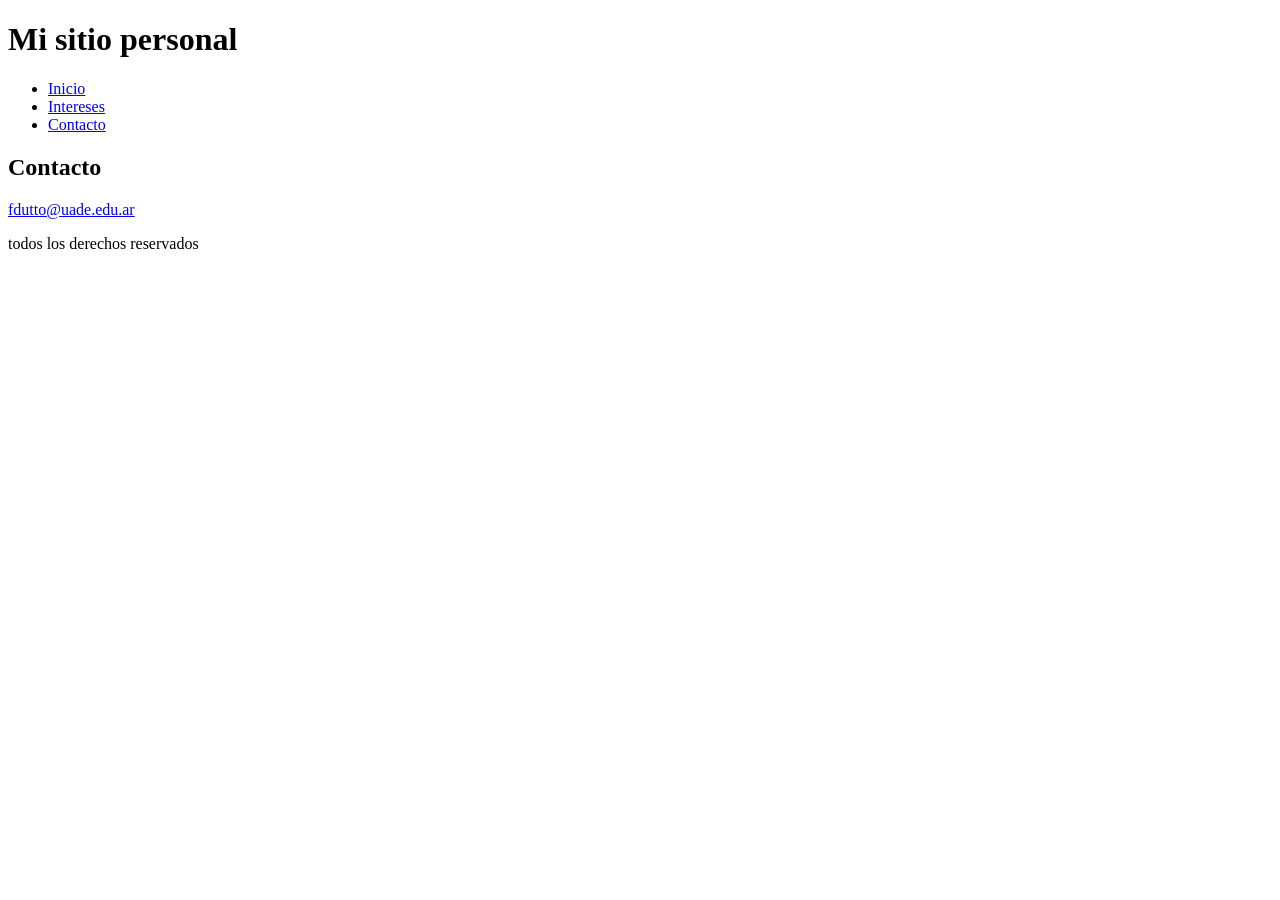
==== contacto.html @ 309a48f1 "version1" ====
<!DOCTYPE html>
<html lang="es">
<head>
    <meta charset="UTF-8">
    <meta name="viewport" content="width=device-width, initial-scale=1.0">
    <title>Mi primer sitio</title>
</head>
<body>
    <header>
        <h1>Mi sitio personal</h1>
        <nav>
            <ul>
                <li><a href="index.html">Inicio</a></li>
                <li><a href="contacto.html">Intereses</a></li>
                <li><a href="Intereses.html">Contacto</a></li>

            </ul>

        </nav>
    </header>
    <main>
       <h2>Contacto</h2>
       <a href="mailto:fdutto@uade.edu.ar">fdutto@uade.edu.ar</a>

    </main>
    <footer>
        <p>todos los derechos reservados</p>
    </footer>
    
</body>
</html>
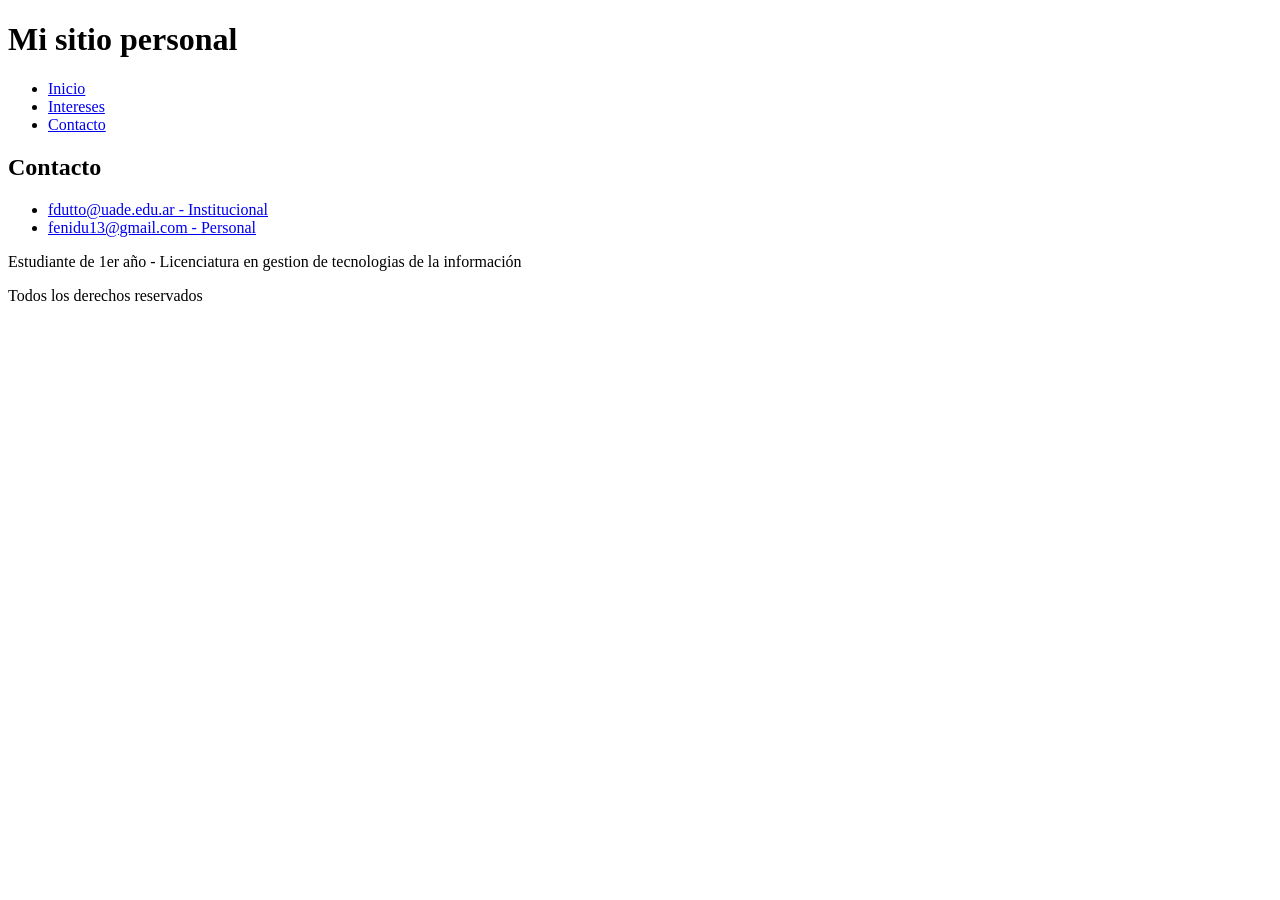
==== commit 1a20640d: "updateTP" ====
--- a/contacto.html
+++ b/contacto.html
@@ -20,11 +20,14 @@
     </header>
     <main>
        <h2>Contacto</h2>
-       <a href="mailto:fdutto@uade.edu.ar">fdutto@uade.edu.ar</a>
-
+       <ul>
+         <li><a href="mailto:fdutto@uade.edu.ar">fdutto@uade.edu.ar - Institucional</a></li>
+         <li><a href="mailto:fenidu13@gmail.com">fenidu13@gmail.com - Personal</a></li>
+       </ul>
     </main>
     <footer>
-        <p>todos los derechos reservados</p>
+        <p>Estudiante de 1er año - Licenciatura en gestion de tecnologias de la información</p>
+        <p>Todos los derechos reservados</p>
     </footer>
     
 </body>
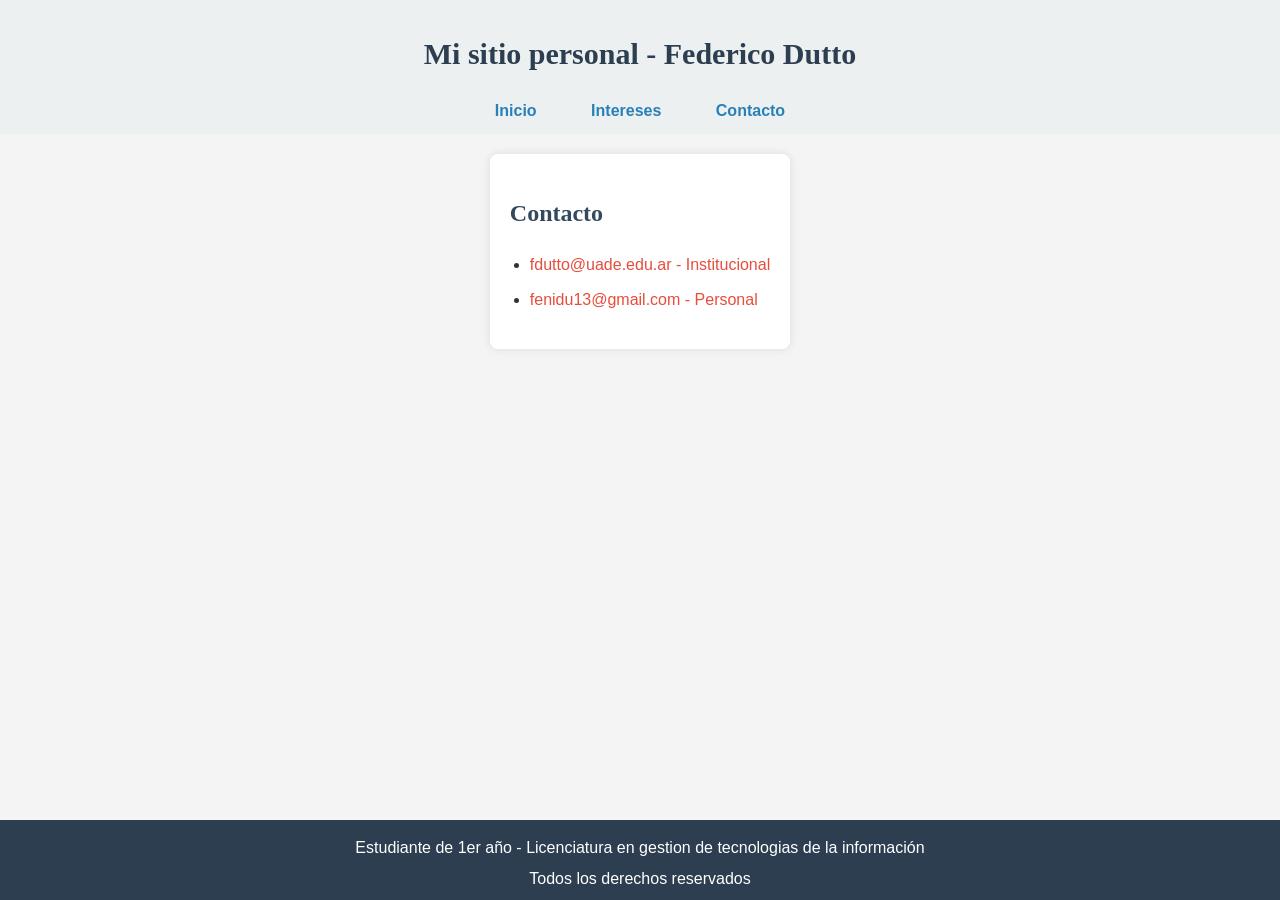
==== commit 3af37288: "tarea-clase-3" ====
--- a/contacto.html
+++ b/contacto.html
@@ -4,15 +4,16 @@
     <meta charset="UTF-8">
     <meta name="viewport" content="width=device-width, initial-scale=1.0">
     <title>Mi primer sitio</title>
+    <link rel="stylesheet" href="estilos/estilo1.css">
 </head>
 <body>
     <header>
-        <h1>Mi sitio personal</h1>
+        <h1>Mi sitio personal - Federico Dutto</h1>
         <nav>
             <ul>
                 <li><a href="index.html">Inicio</a></li>
-                <li><a href="contacto.html">Intereses</a></li>
-                <li><a href="Intereses.html">Contacto</a></li>
+                <li><a href="Intereses.html">Intereses</a></li>
+                <li><a href="contacto.html">Contacto</a></li>
 
             </ul>
 
--- a/estilos/estilo1.css
+++ b/estilos/estilo1.css
@@ -0,0 +1,115 @@
+
+body {
+    font-family: 'Arial', sans-serif;
+    background-color: #f4f4f4; 
+    color: #333; 
+    margin: 0;
+    padding: 0;
+    line-height: 1.6;
+    display: flex;
+    flex-direction: column;
+    min-height: 100vh;
+}
+
+header {
+    background-color: #ecf0f1;
+    padding: 10px;
+}
+
+h1 {
+    font-family: 'Georgia', serif;
+    font-size: 30px;
+    color: #2c3e50; 
+    text-align: center;
+    margin: 20px 0;
+}
+
+h2 {
+    font-family: 'Georgia', serif;
+    font-size: 24px;
+    color: #34495e; 
+    margin-top: 20px;
+}
+
+nav ul {
+    list-style-type: none;
+    padding: 0;
+    text-align: center;
+    background-color: #ecf0f1; 
+    margin: 0;
+}
+
+nav ul li {
+    display: inline;
+    margin: 0 15px;
+}
+
+nav ul li a {
+    text-decoration: none;
+    color: #2980b9; 
+    font-weight: bold;
+    padding: 10px;
+    transition: color 0.3s;
+}
+
+nav ul li a:hover {
+    color: #3498db; 
+}
+
+main {
+    padding-bottom: 80px;
+    max-width: 800px;
+    margin: 20px auto;
+    padding: 20px;
+    background-color: white;
+    border-radius: 8px;
+    box-shadow: 0 0 10px rgba(0, 0, 0, 0.1);
+}
+
+main img {
+    display: block;
+    margin: 0 auto;
+    max-width: 100%;
+    height: auto;
+}
+
+main p {
+    text-align: center;
+    font-size: 18px;
+    margin: 10px 0;
+}
+
+main ul {
+    list-style-type: disc;
+    padding-left: 20px;
+}
+
+main ul li {
+    margin: 10px 0;
+}
+
+main ul li a {
+    color: #e74c3c; 
+    text-decoration: none;
+}
+
+main ul li a:hover {
+    text-decoration: underline;
+}
+
+footer {
+    text-align: center;
+    background-color: #2c3e50; 
+    color: white;
+    padding: 10px;
+    margin-top: 20px;
+    position: fixed;
+    left: 0;
+    right: 0;
+    bottom: 0;
+    height: 60px;
+}
+
+footer p {
+    margin: 5px 0;
+}
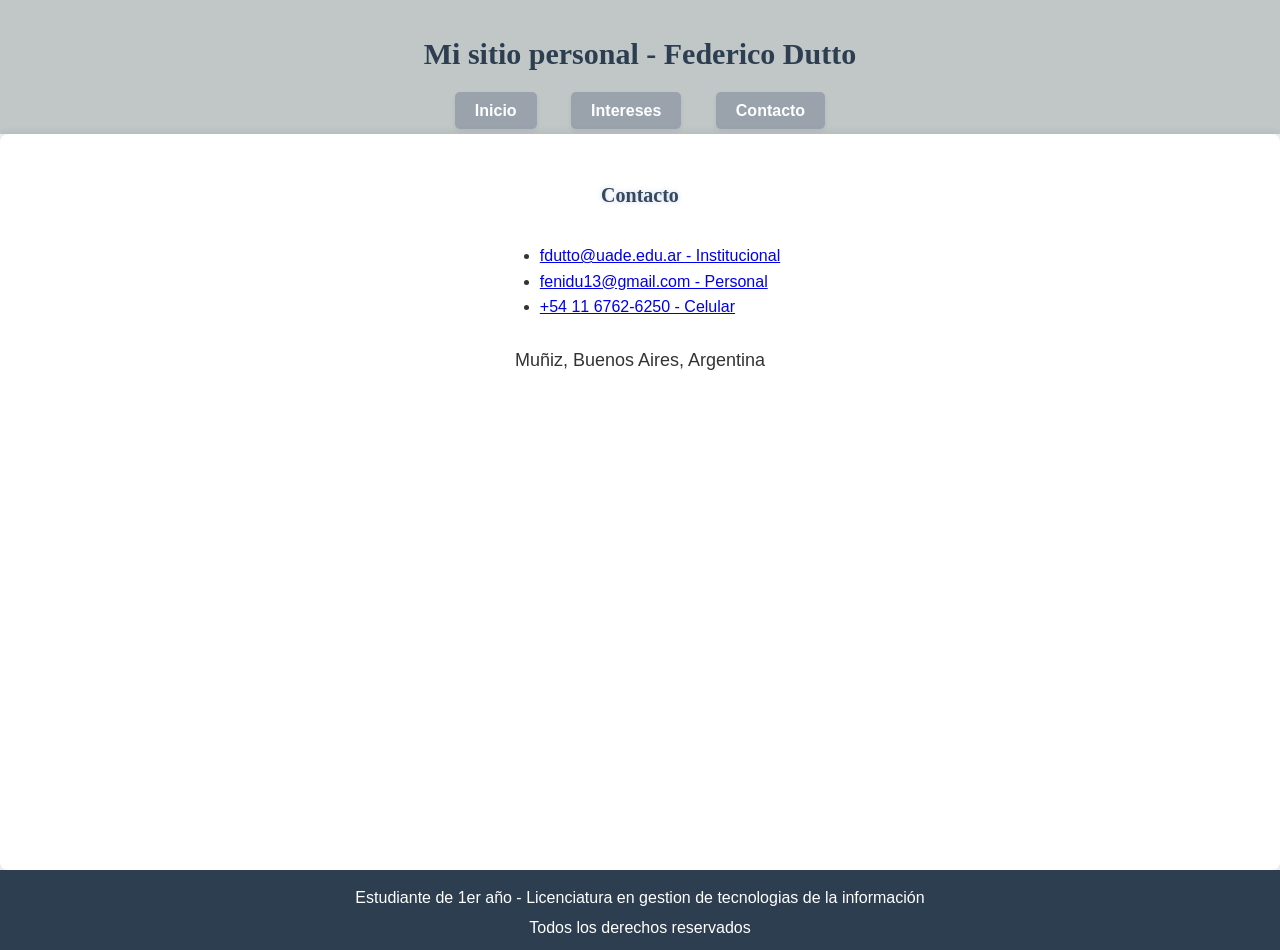
==== commit 5fce4892: "actualizado1704" ====
--- a/contacto.html
+++ b/contacto.html
@@ -20,13 +20,19 @@
         </nav>
     </header>
     <main>
-       <h2>Contacto</h2>
-       <ul>
-         <li><a href="mailto:fdutto@uade.edu.ar">fdutto@uade.edu.ar - Institucional</a></li>
-         <li><a href="mailto:fenidu13@gmail.com">fenidu13@gmail.com - Personal</a></li>
-       </ul>
-    </main>
-    <footer>
+        <div class="contacto-main-container">
+            <h2>Contacto</h2>
+            <ul>
+                <div class="contacto-lista-container">
+                    <li><a href="mailto:fdutto@uade.edu.ar">fdutto@uade.edu.ar - Institucional</a></li>
+                    <li><a href="mailto:fenidu13@gmail.com">fenidu13@gmail.com - Personal</a></li>
+                    <li><a href="tel:+541167626250">+54 11 6762-6250 - Celular</a></li>
+                </div>
+            </ul>
+            <p>Muñiz, Buenos Aires, Argentina</p>
+            <iframe src="https://www.google.com/maps/embed?pb=!1m18!1m12!1m3!1d3286.353051812994!2d-58.70326012427524!3d-34.544615354379275!2m3!1f0!2f0!3f0!3m2!1i1024!2i768!4f13.1!3m3!1m2!1s0x95bcbd0664d7c1fd%3A0x1e0f1f01fb5df5df!2sSerrano%20880%2C%20B1662ANT%20Mu%C3%B1iz%2C%20Provincia%20de%20Buenos%20Aires!5e0!3m2!1ses-419!2sar!4v1776457357029!5m2!1ses-419!2sar" width="600" height="450" style="border:0;" allowfullscreen="" loading="lazy" referrerpolicy="no-referrer-when-downgrade"></iframe>    </main>
+        </div>
+        <footer>
         <p>Estudiante de 1er año - Licenciatura en gestion de tecnologias de la información</p>
         <p>Todos los derechos reservados</p>
     </footer>
--- a/estilos/estilo1.css
+++ b/estilos/estilo1.css
@@ -1,8 +1,7 @@
-
 body {
     font-family: 'Arial', sans-serif;
     background-color: #f4f4f4; 
-    color: #333; 
+    color: #333;
     margin: 0;
     padding: 0;
     line-height: 1.6;
@@ -12,7 +11,7 @@
 }
 
 header {
-    background-color: #ecf0f1;
+    background-color: #c1c6c7;
     padding: 10px;
 }
 
@@ -26,17 +25,18 @@
 
 h2 {
     font-family: 'Georgia', serif;
-    font-size: 24px;
+    font-size: 20px;
     color: #34495e; 
-    margin-top: 20px;
+    margin-top: 10px;
+    text-align: center;
+    text-shadow: 0px 0px 5px rgba(81, 109, 170, 0.3);
 }
 
 nav ul {
-    list-style-type: none;
     padding: 0;
-    text-align: center;
-    background-color: #ecf0f1; 
     margin: 0;
+    text-align: center; 
+   
 }
 
 nav ul li {
@@ -46,51 +46,66 @@
 
 nav ul li a {
     text-decoration: none;
-    color: #2980b9; 
+    color: #fff;
+    background-color: #9aa3ac;
     font-weight: bold;
-    padding: 10px;
-    transition: color 0.3s;
+    padding: 10px 20px;
+    border: none;
+    border-radius: 5px;
+    cursor: pointer;
+    transition: background 0.3s, color 0.3s, box-shadow 0.3s;
+    box-shadow: 0 2px 4px rgba(44, 62, 80, 0.08);
 }
 
 nav ul li a:hover {
-    color: #3498db; 
+    background-color: #fff;
+    color: #546875;
+    box-shadow: 0 4px 12px rgba(41, 128, 185, 0.15);
+}
+.nav-container{
+    display: flex;
+    justify-content: center;
+    margin-bottom: 1rem;
+    margin-top: 1rem;
+    position: inherit;
 }
 
 main {
     padding-bottom: 80px;
-    max-width: 800px;
-    margin: 20px auto;
-    padding: 20px;
+    max-width: 100%;
+    margin: 0px;
+    padding: 15px;
     background-color: white;
     border-radius: 8px;
     box-shadow: 0 0 10px rgba(0, 0, 0, 0.1);
 }
 
+.index-main-img{
+    max-width: 100%;
+    max-height: 100%;
+    height: auto;
+    border-radius: 10px;
+
+}
+
+.interes-img{
+    width: 100rem;
+    height: 10rem;
+    border-radius: 5px;
+    
+}
 main img {
-    display: block;
-    margin: 0 auto;
+    display: flex;
+    margin: auto;
     max-width: 100%;
-    height: auto;
+    max-height: 100%;
 }
+
 
 main p {
     text-align: center;
     font-size: 18px;
     margin: 10px 0;
-}
-
-main ul {
-    list-style-type: disc;
-    padding-left: 20px;
-}
-
-main ul li {
-    margin: 10px 0;
-}
-
-main ul li a {
-    color: #e74c3c; 
-    text-decoration: none;
 }
 
 main ul li a:hover {
@@ -102,8 +117,7 @@
     background-color: #2c3e50; 
     color: white;
     padding: 10px;
-    margin-top: 20px;
-    position: fixed;
+    margin-top: auto;    
     left: 0;
     right: 0;
     bottom: 0;
@@ -112,4 +126,54 @@
 
 footer p {
     margin: 5px 0;
-}+}
+
+.contacto-main-container{
+    display: flex;
+    flex-direction: column;
+    align-items: center;
+    padding: 20px;
+}
+
+.intereses-main-container{
+    display: flex;
+    flex-direction: column;
+    align-items: center;
+    padding: 20px;
+}
+
+.intereses-list {
+    display: flex;
+    flex-wrap: wrap;
+    gap: 24px;
+    list-style: none;
+    padding: 0;
+    margin: 0;
+    width: 100%;
+    justify-content: center;
+}
+
+.interes-card {
+    background: #f8f8f8;
+    border-radius: 15px;
+    padding: 10px 10px;
+    width: 200px;
+    text-align: center;
+    display: flex;
+    flex-direction: column;
+    align-items: center;
+    transition: box-shadow 0.3s, border 0.3s;
+    transition: transform 0.4s ease-out;
+}
+
+.interes-card:hover {
+    box-shadow: 0 10px 16px rgba(3, 43, 70, 0.18);
+    transform: scale(1.05);    
+}
+
+.intereses-img {
+    width: 100px;
+    height: 60px;
+    object-fit: contain;
+    margin-bottom: 10px;
+}
